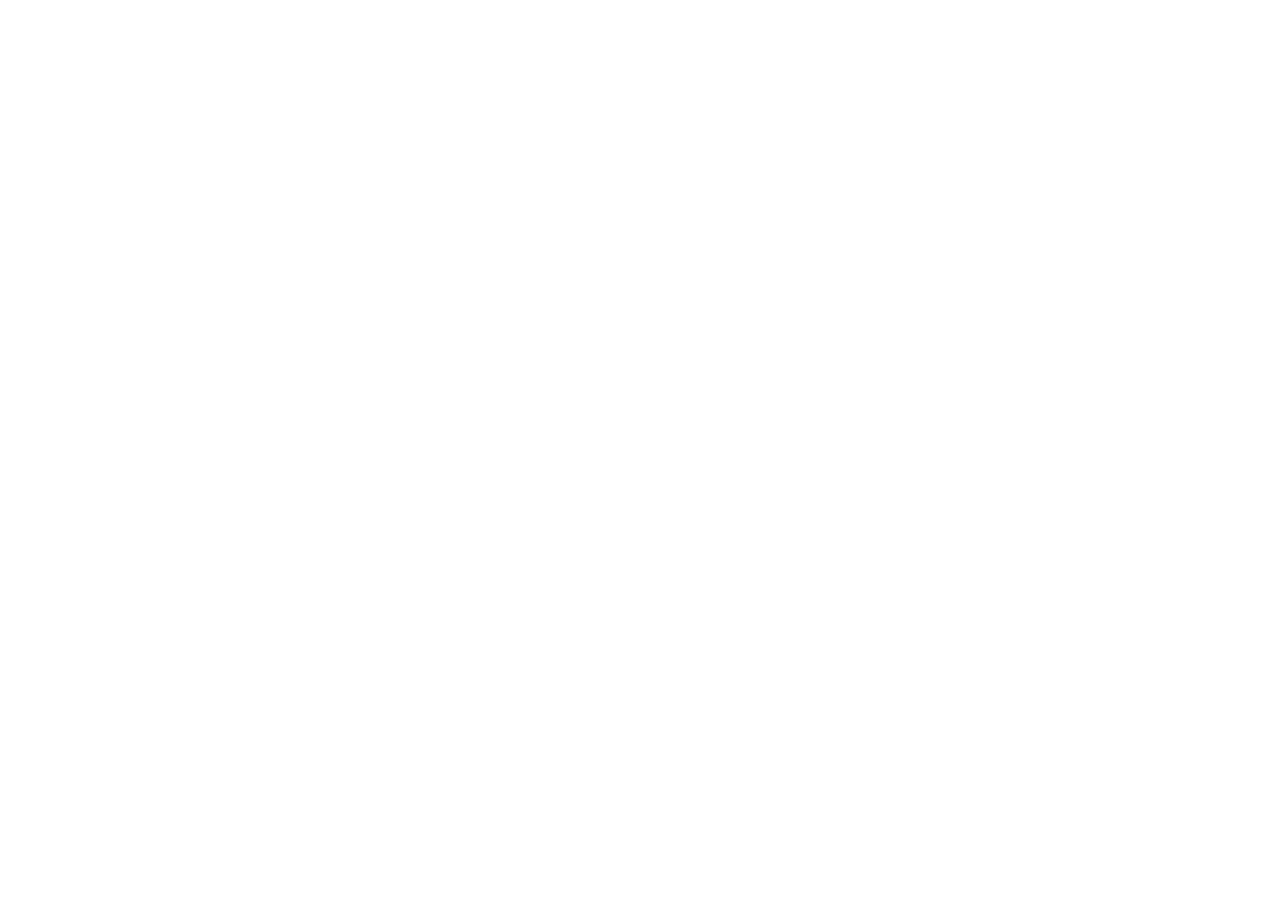
==== countrySearch/index.html @ 64ae4e51 "add README file for weather app" ====
<!DOCTYPE html>
<html lang="en">
  <head>
    <meta charset="UTF-8" />
    <meta http-equiv="X-UA-Compatible" content="IE=edge" />
    <meta name="viewport" content="width=device-width, initial-scale=1.0" />
    <link rel="stylesheet" href="style.css" />
    <title>Country Search</title>
  </head>
  <body>
    <script src="script.js"></script>
  </body>
</html>
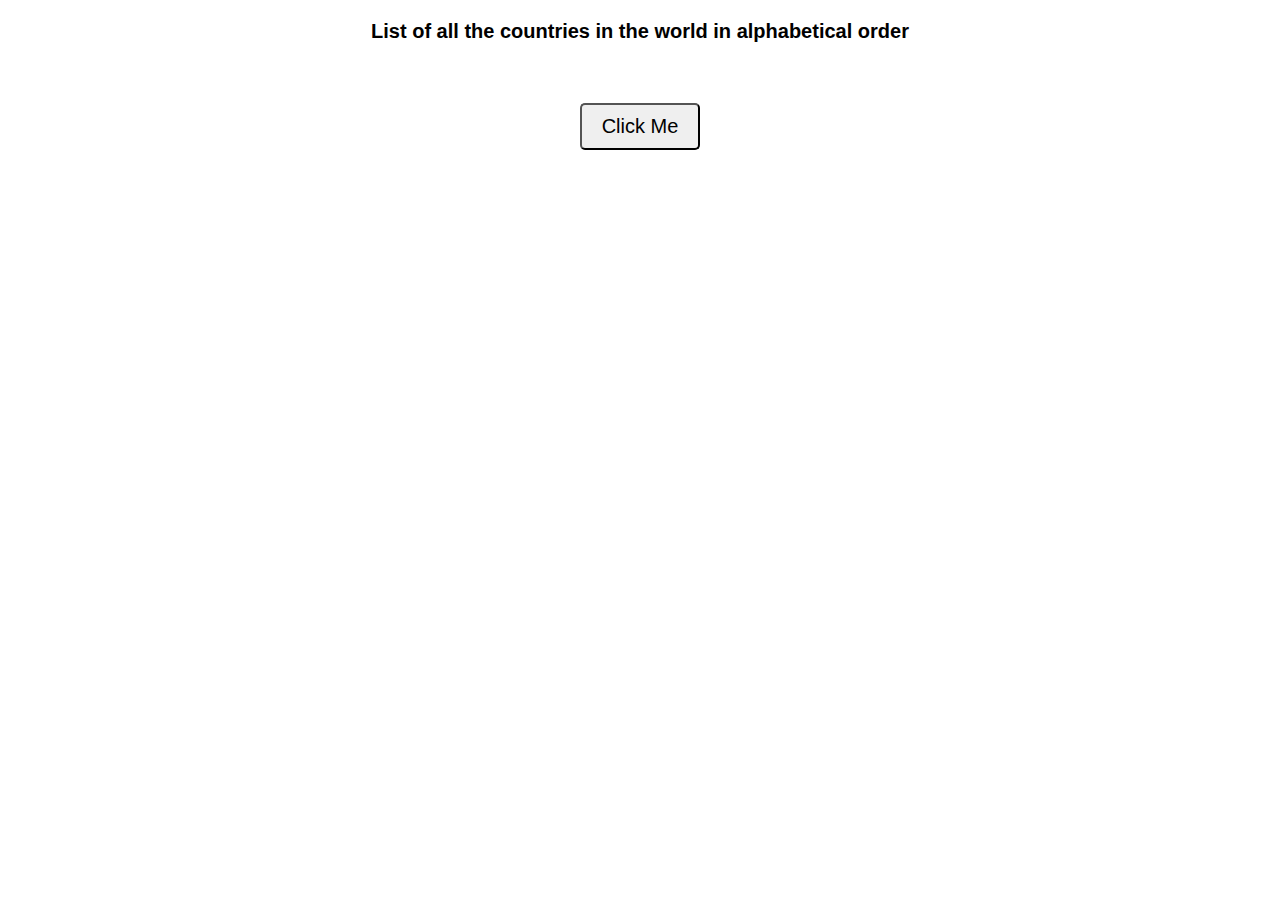
==== commit 71c324c8: "add countries list" ====
--- a/countrySearch/index.html
+++ b/countrySearch/index.html
@@ -8,6 +8,14 @@
     <title>Country Search</title>
   </head>
   <body>
+    <h2 class="title">
+      List of all the countries in the world in alphabetical order
+    </h2>
+    <div class="button">
+      <button class="click-me" id="button">Click Me</button>
+    </div>
+    <div id="msg" class="msg"></div>
+    <div id="countriesList"></div>
     <script src="script.js"></script>
   </body>
 </html>
--- a/countrySearch/style.css
+++ b/countrySearch/style.css
@@ -0,0 +1,62 @@
+* {
+  box-sizing: border-box;
+  margin: 0 auto;
+  padding: 0;
+  font-family: "Trebuchet MS", "Lucida Sans Unicode", "Lucida Grande",
+    "Lucida Sans", Arial, sans-serif;
+  font-size: 20px;
+}
+
+.title {
+  text-align: center;
+  margin: 20px;
+  margin-bottom: 60px;
+}
+
+.button {
+  display: flex;
+  justify-content: center;
+  align-items: center;
+}
+
+.click-me {
+  padding: 10px 20px;
+  border-radius: 5px;
+  cursor: pointer;
+  transition: all 0.7s;
+}
+
+.click-me:hover {
+  transform: translateY(-10px);
+  box-shadow: 2px 2px 10px rgba(0, 0, 0, 1);
+}
+
+.msg {
+  text-align: center;
+  font-size: 16px;
+  margin-top: 10px;
+}
+
+#countriesList {
+  padding: 20px;
+  display: flex;
+  flex-direction: row;
+  flex-wrap: wrap;
+  justify-content: space-between;
+  align-items: center;
+  gap: 3px;
+}
+
+#countriesList > * {
+  font-size: 12px;
+  padding: 3px 5px;
+  border: 0.5px solid gray;
+}
+
+@media (min-width: 768px) {
+  #countriesList > * {
+    font-size: 18px;
+    padding: 3px 5px;
+    border: 0.5px solid gray;
+  }
+}
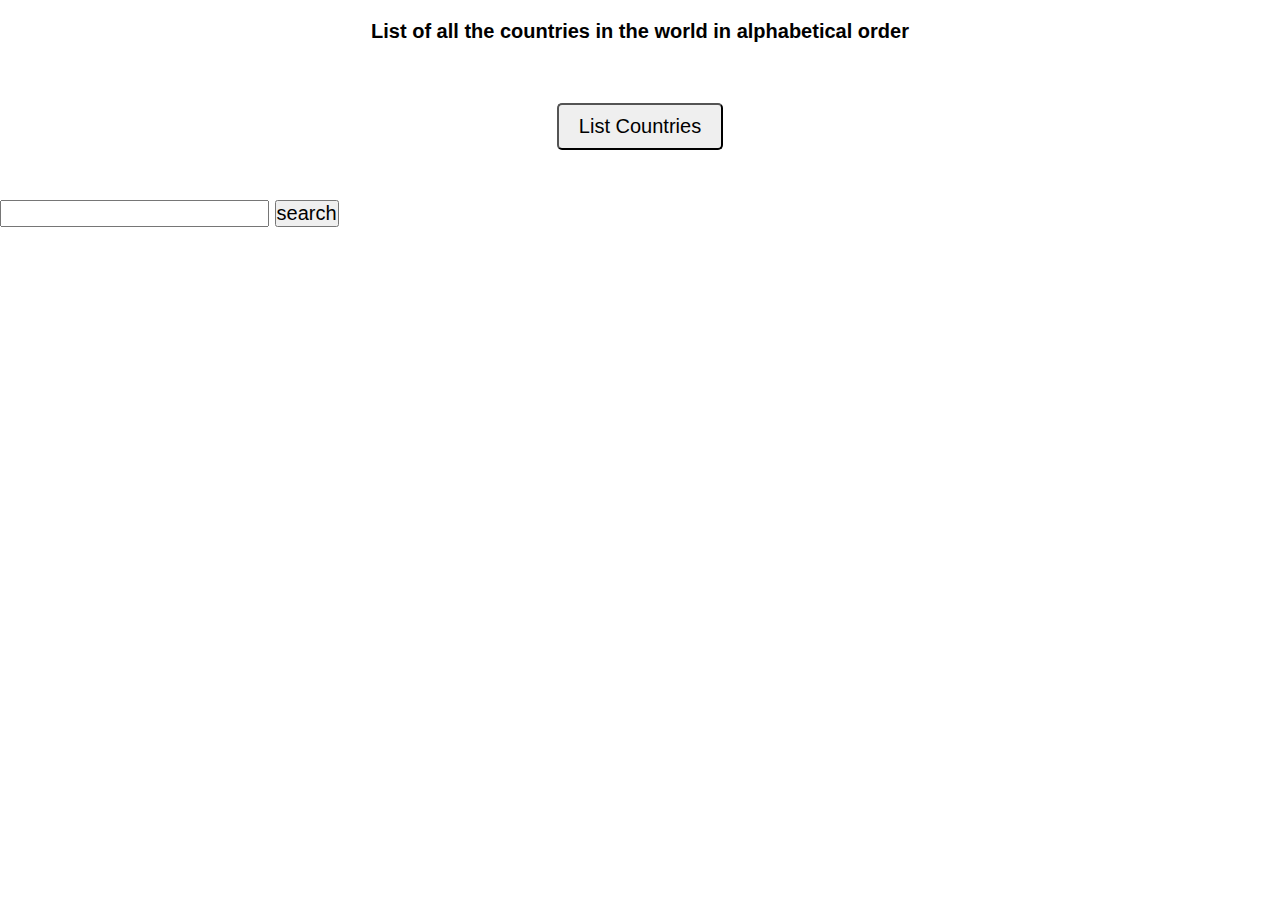
==== commit 3784ae79: "update styling" ====
--- a/countrySearch/index.html
+++ b/countrySearch/index.html
@@ -12,10 +12,15 @@
       List of all the countries in the world in alphabetical order
     </h2>
     <div class="button">
-      <button class="click-me" id="button">Click Me</button>
+      <button class="click-me" id="button">List Countries</button>
     </div>
     <div id="msg" class="msg"></div>
     <div id="countriesList"></div>
+
+    <div class="diff">
+      <input type="text" class="search2" />
+      <button id="a">search</button>
+    </div>
     <script src="script.js"></script>
   </body>
 </html>
--- a/countrySearch/style.css
+++ b/countrySearch/style.css
@@ -39,24 +39,27 @@
 
 #countriesList {
   padding: 20px;
-  display: flex;
-  flex-direction: row;
-  flex-wrap: wrap;
-  justify-content: space-between;
-  align-items: center;
-  gap: 3px;
 }
 
 #countriesList > * {
   font-size: 12px;
-  padding: 3px 5px;
+  padding: 7px;
   border: 0.5px solid gray;
+}
+
+.search {
+  display: flex;
+  margin-top: 25px;
+  margin-bottom: 20px;
+  width: 60%;
+  padding: 10px 20px;
+  border-radius: 10px;
 }
 
 @media (min-width: 768px) {
   #countriesList > * {
     font-size: 18px;
-    padding: 3px 5px;
+    padding: 10px;
     border: 0.5px solid gray;
   }
 }
